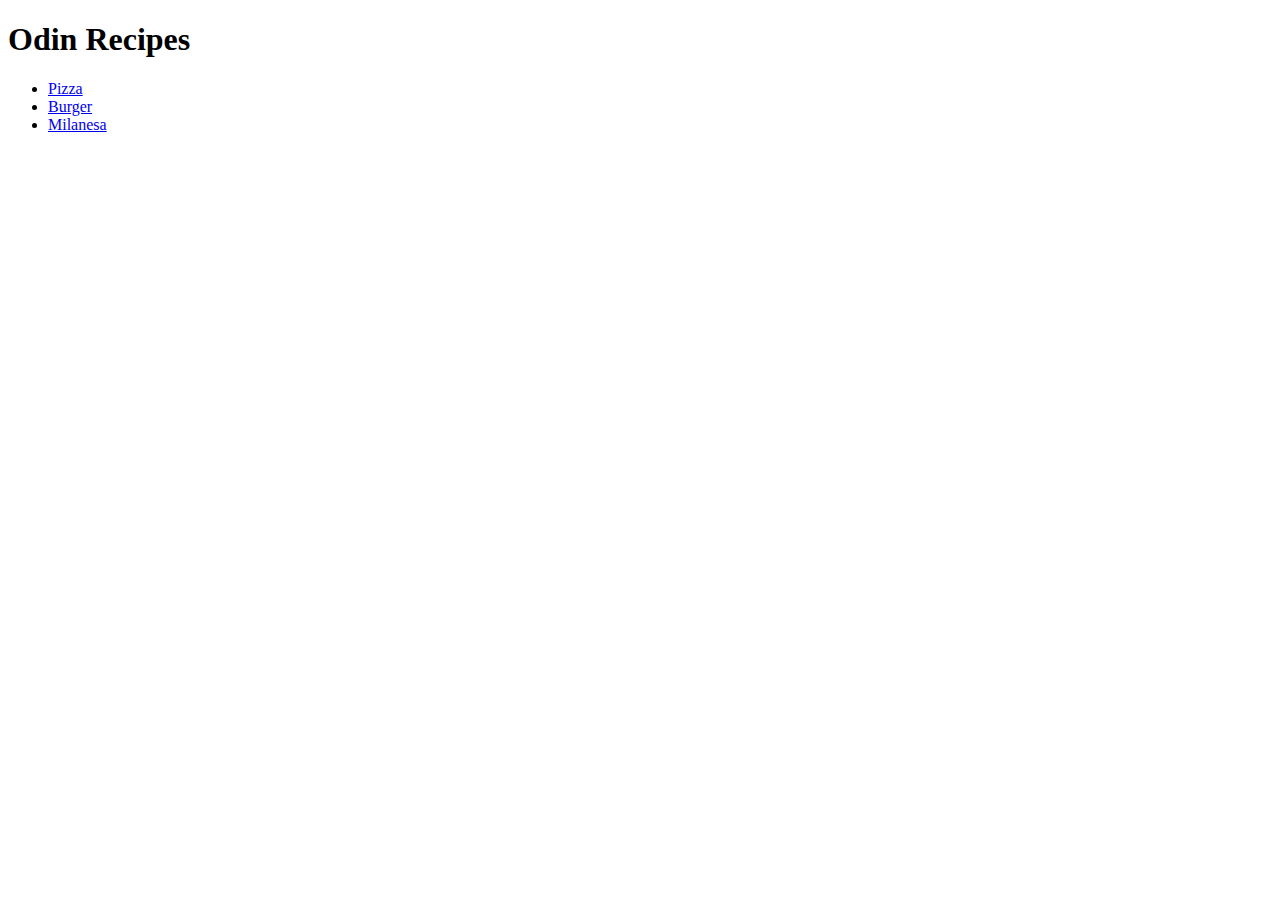
==== index.html @ 09791637 "Edit index.html" ====
<!DOCTYPE html>
<html lang="en">
    <head>
        <title>Odin Recipes</title>
    </head>
    <body>

        <h1>Odin Recipes</h1>
            <ul>
                <li><a href="./recipes/pizza.html">Pizza</a></li>
                <li><a href="./recipes/burger.html">Burger</a></li>
                <li><a href="./recipes/milanesa.html">Milanesa</a></li>
            </ul>
        

    </body>
</html>
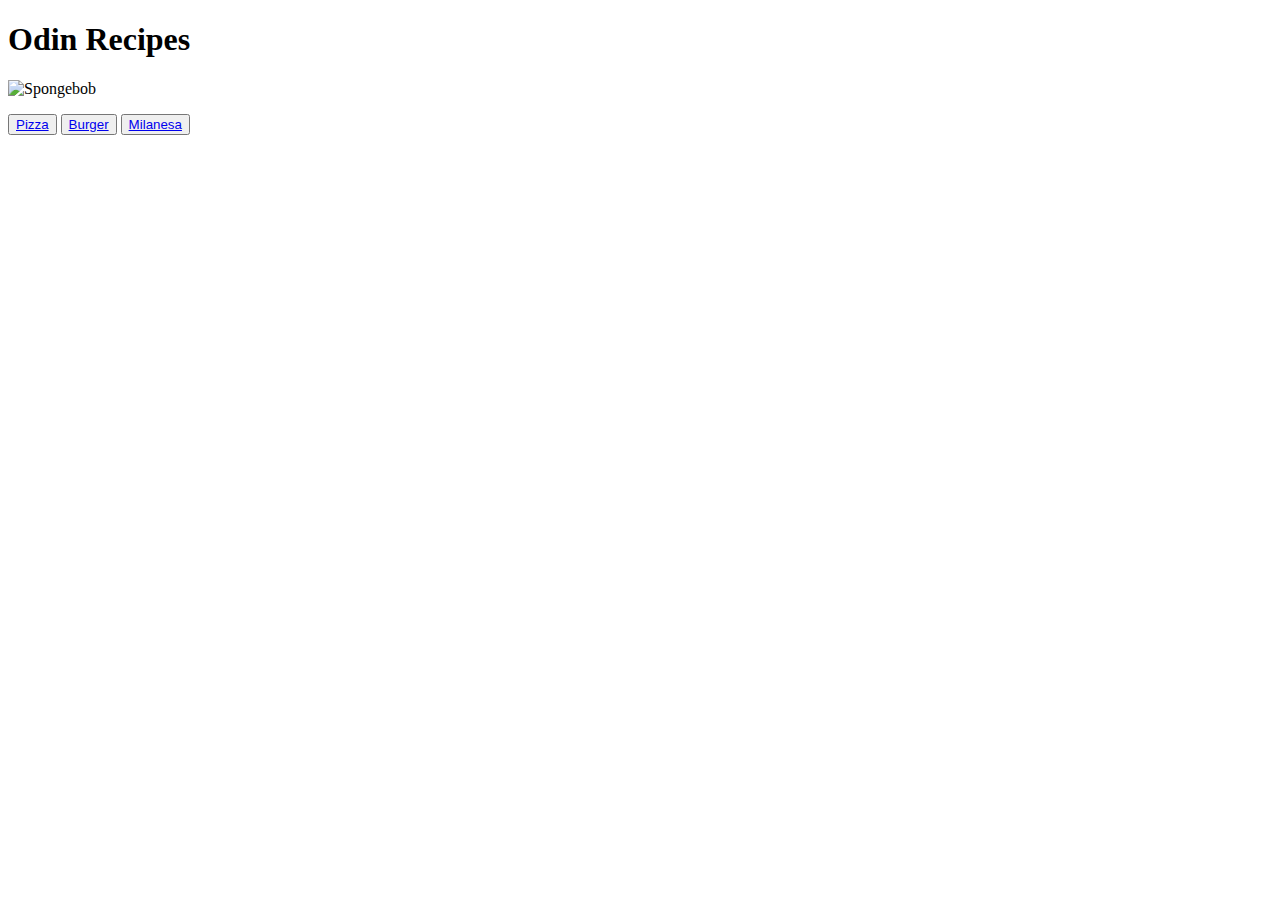
==== commit 166c1a08: "add css" ====
--- a/index.html
+++ b/index.html
@@ -1,16 +1,19 @@
 <!DOCTYPE html>
 <html lang="en">
     <head>
+        <meta charset="utf-8">
         <title>Odin Recipes</title>
+        <link rel="stylesheet" href="styles.css">
     </head>
     <body>
 
         <h1>Odin Recipes</h1>
-            <ul>
-                <li><a href="./recipes/pizza.html">Pizza</a></li>
-                <li><a href="./recipes/burger.html">Burger</a></li>
-                <li><a href="./recipes/milanesa.html">Milanesa</a></li>
-            </ul>
+                <p><img class="bob" width="350" src="https://static.wikia.nocookie.net/spongebob/images/7/7a/Le_Big_Switch_096.png/revision/latest?cb=20191108235245" alt="Spongebob"></p>
+           
+                <button id="pizza button"><a href="./recipes/pizza.html">Pizza</a></li></button>
+                <button id="burger button"><a href="./recipes/burger.html">Burger</a></li></button>
+                <button id="milanesa button"><a href="./recipes/milanesa.html">Milanesa</a></li></button>
+           
         
 
     </body>
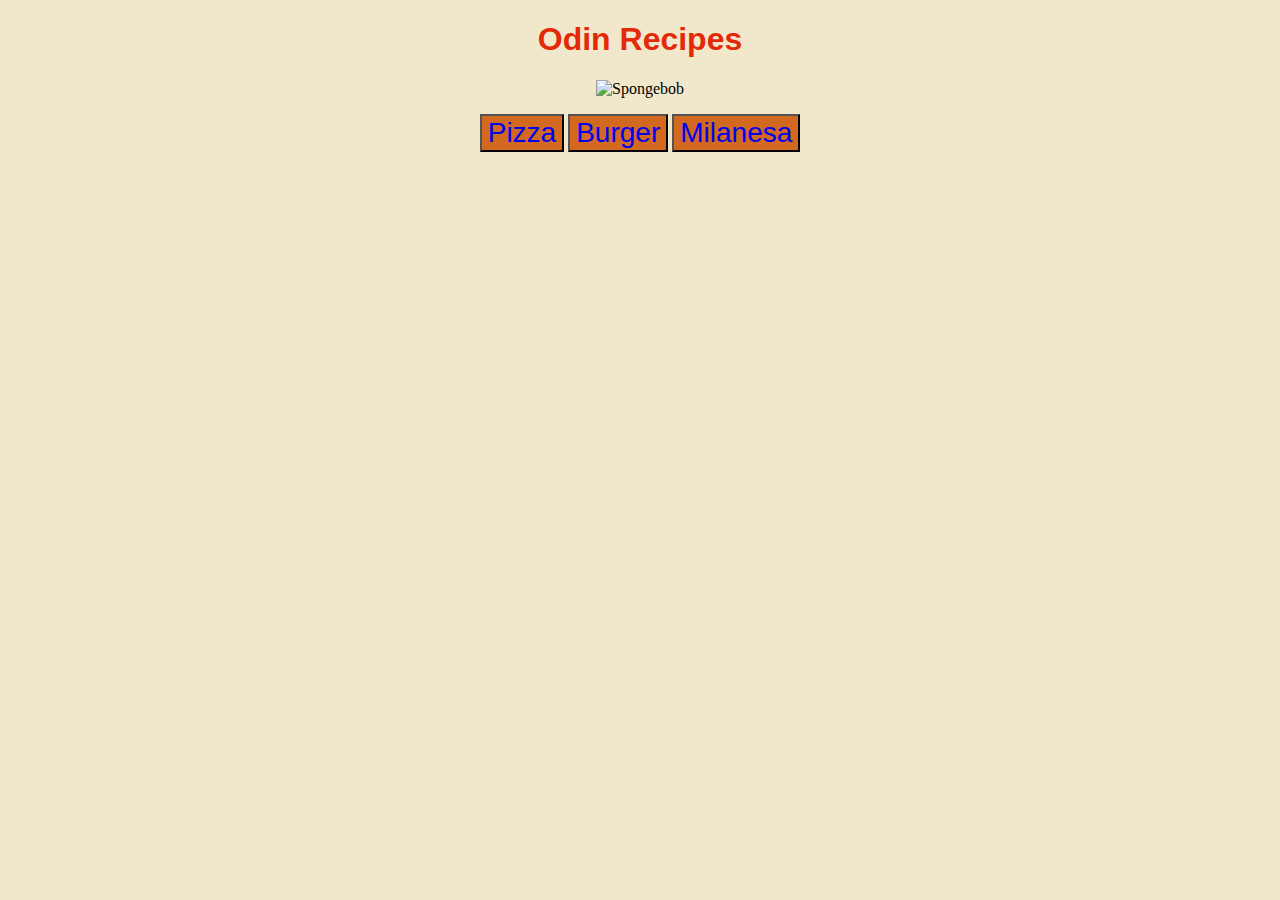
==== commit 97ce7165: "Add image" ====
--- a/index.html
+++ b/index.html
@@ -8,7 +8,7 @@
     <body>
 
         <h1>Odin Recipes</h1>
-                <p><img class="bob" width="350" src="https://static.wikia.nocookie.net/spongebob/images/7/7a/Le_Big_Switch_096.png/revision/latest?cb=20191108235245" alt="Spongebob"></p>
+                <p><img width="350" src="images/Bob.webp" alt="Spongebob"></p>
            
                 <button id="pizza button"><a href="./recipes/pizza.html">Pizza</a></li></button>
                 <button id="burger button"><a href="./recipes/burger.html">Burger</a></li></button>
--- a/styles.css
+++ b/styles.css
@@ -0,0 +1,20 @@
+body {
+    background-color: rgb(241, 231, 203);
+    text-align: center;
+}
+
+h1 {
+    color: rgb(228, 41, 8);
+    text-align: center;
+    font-family: Impact, Haettenschweiler, 'Arial Narrow Bold', sans-serif;
+}
+
+button {
+    color: rgb(231, 119, 27);
+    font-size: 28px;  
+    background-color: chocolate;
+}
+
+a {
+    text-decoration: none;
+}